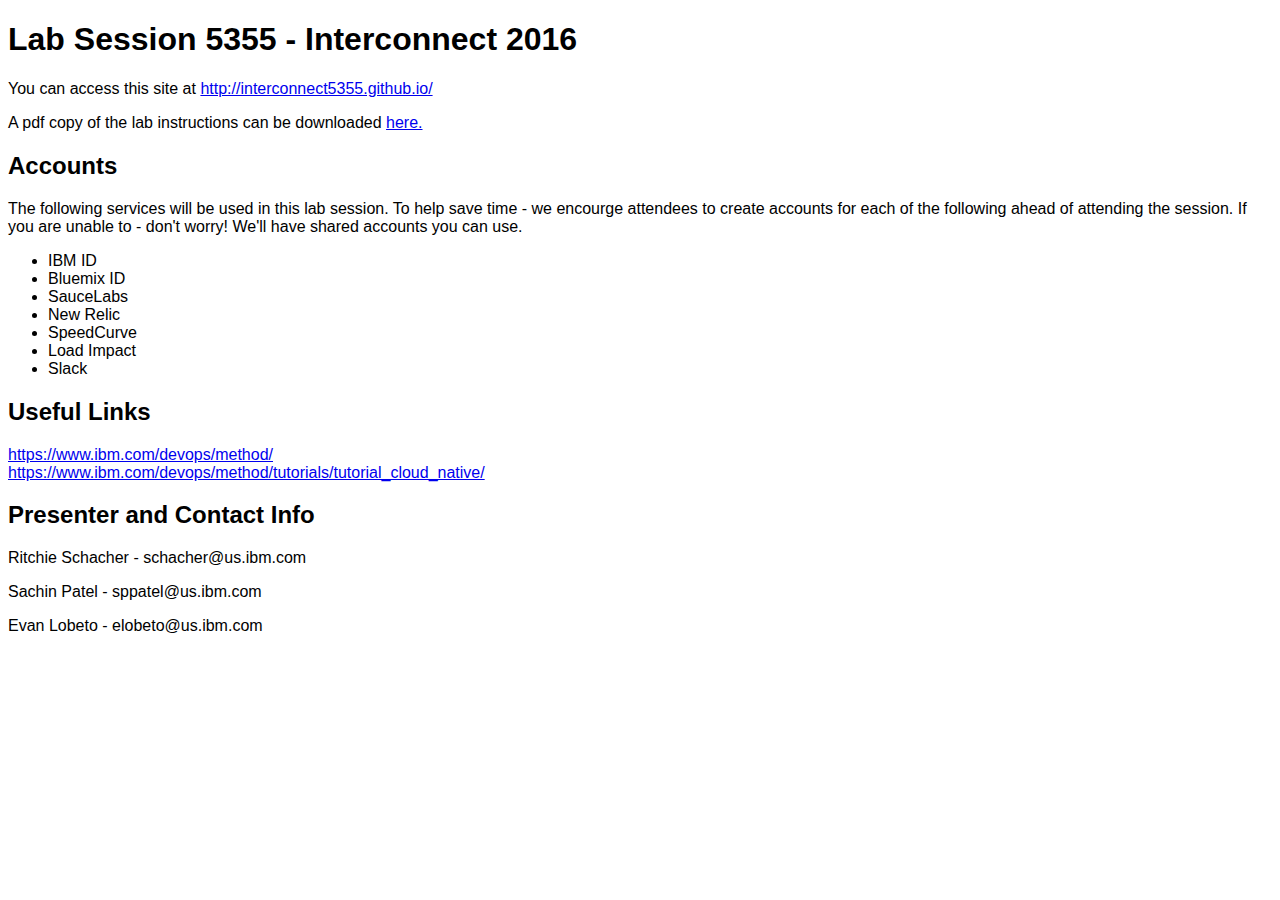
==== index.html @ 5e141772 "add Evan presenter" ====
<!DOCTYPE html>
<html>

<head>
    <title>Session 5355 - Interconnect 2016</title>
    <link rel="stylesheet" type="text/css" href="styles.css">
</head>

<body>

    <h1>Lab Session 5355 - Interconnect 2016</h1>

    <p>You can access this site at <a href="http://interconnect5355.github.io/">http://interconnect5355.github.io/</a></p>
    <p>A pdf copy of the lab instructions can be downloaded <a href="InterConnect2016_Session_5355.pdf">here.</a></p>

    <h2>Accounts</h2>
    <p>The following services will be used in this lab session. To help save time - we encourge attendees to create accounts for each of the following ahead of attending the session. If you are unable to - don't worry! We'll have shared accounts you can use.</p>
    <ul>
        <li>IBM ID</li>
        <li>Bluemix ID</li>
        <li>SauceLabs</li>
        <li>New Relic</li>
        <li>SpeedCurve</li>
        <li>Load Impact</li>
        <li>Slack</li>
    </ul>

    <h2 id="links">Useful Links</h2>
    <a href="https://www.ibm.com/devops/method/">https://www.ibm.com/devops/method/</a>
    <a href="https://www.ibm.com/devops/method/tutorials/tutorial_cloud_native/">https://www.ibm.com/devops/method/tutorials/tutorial_cloud_native/</a>

    <h2>Presenter and Contact Info</h2>
    <p>Ritchie Schacher - schacher@us.ibm.com</p>
    <p>Sachin Patel - sppatel@us.ibm.com</p>
    <p>Evan Lobeto - elobeto@us.ibm.com</p>

</body>

</html>
---- styles.css ----
body {
    font-family: sans-serif
}

#links ~ a {
    display: block;
}
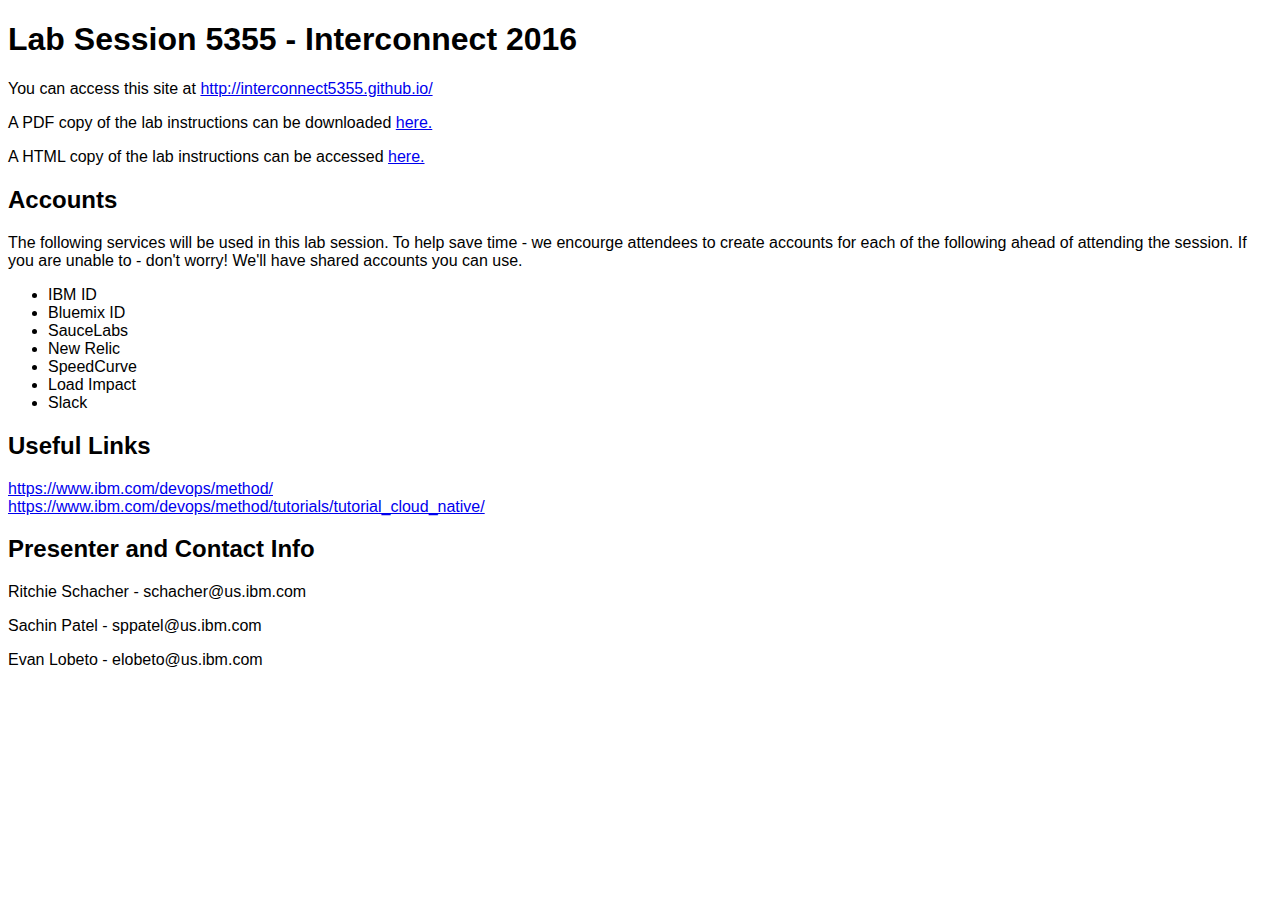
==== commit 475aac51: "update pdf and add html copy" ====
--- a/index.html
+++ b/index.html
@@ -11,7 +11,8 @@
     <h1>Lab Session 5355 - Interconnect 2016</h1>
 
     <p>You can access this site at <a href="http://interconnect5355.github.io/">http://interconnect5355.github.io/</a></p>
-    <p>A pdf copy of the lab instructions can be downloaded <a href="InterConnect2016_Session_5355.pdf">here.</a></p>
+    <p>A PDF copy of the lab instructions can be downloaded <a href="InterConnect2016_Session_5355.pdf">here.</a></p>
+    <p>A HTML copy of the lab instructions can be accessed <a href="lab/InterConnect2016_Session_5355.html">here.</a></p>
 
     <h2>Accounts</h2>
     <p>The following services will be used in this lab session. To help save time - we encourge attendees to create accounts for each of the following ahead of attending the session. If you are unable to - don't worry! We'll have shared accounts you can use.</p>
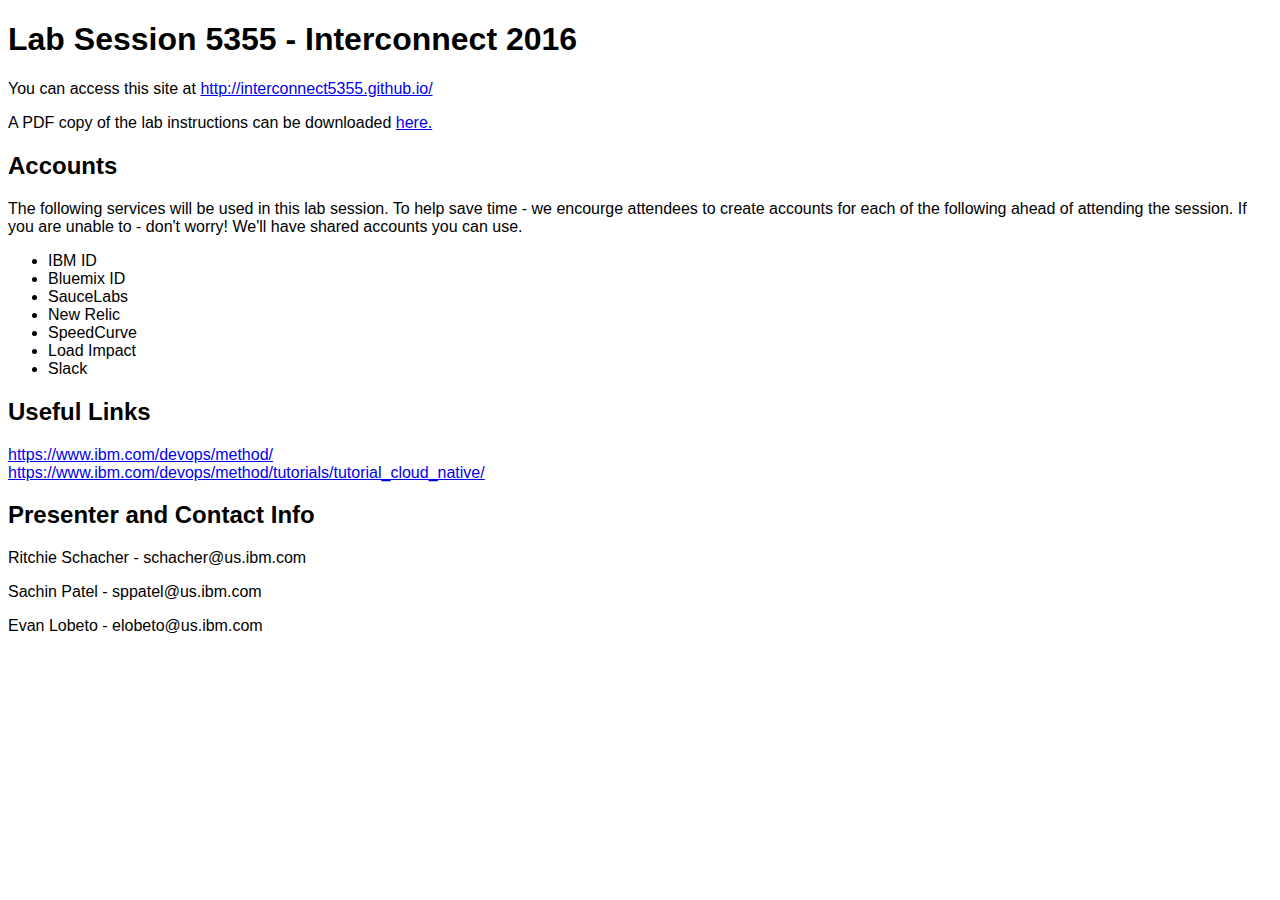
==== commit 096a57f3: "remove html copy" ====
--- a/index.html
+++ b/index.html
@@ -12,7 +12,7 @@
 
     <p>You can access this site at <a href="http://interconnect5355.github.io/">http://interconnect5355.github.io/</a></p>
     <p>A PDF copy of the lab instructions can be downloaded <a href="InterConnect2016_Session_5355.pdf">here.</a></p>
-    <p>A HTML copy of the lab instructions can be accessed <a href="lab/InterConnect2016_Session_5355.html">here.</a></p>
+    <!--<p>A HTML copy of the lab instructions can be accessed <a href="lab/InterConnect2016_Session_5355.html">here.</a></p>-->
 
     <h2>Accounts</h2>
     <p>The following services will be used in this lab session. To help save time - we encourge attendees to create accounts for each of the following ahead of attending the session. If you are unable to - don't worry! We'll have shared accounts you can use.</p>
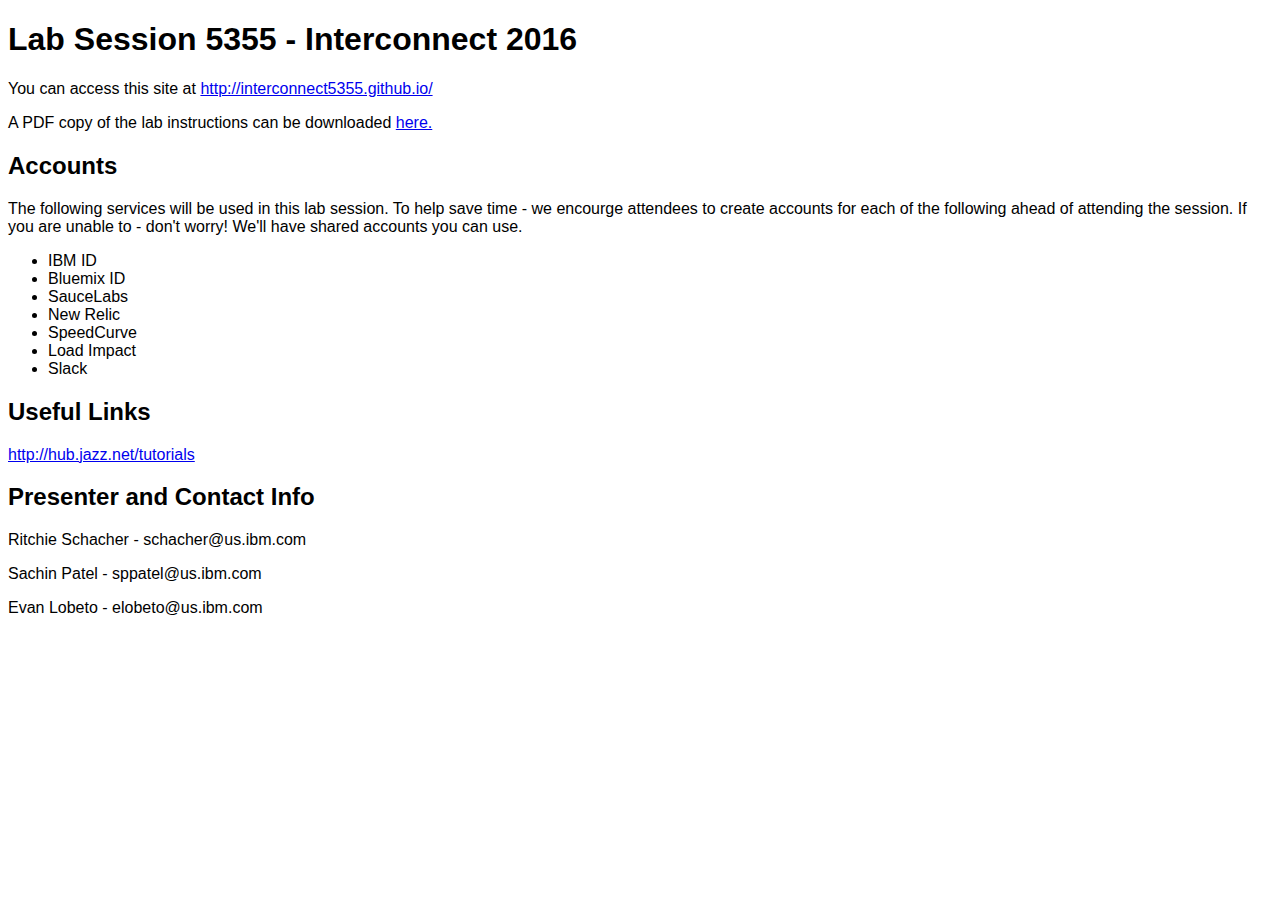
==== commit 6c687314: "change useful links" ====
--- a/index.html
+++ b/index.html
@@ -11,8 +11,12 @@
     <h1>Lab Session 5355 - Interconnect 2016</h1>
 
     <p>You can access this site at <a href="http://interconnect5355.github.io/">http://interconnect5355.github.io/</a></p>
+    
+    <!-- Uncomment for V1 -->
     <p>A PDF copy of the lab instructions can be downloaded <a href="InterConnect2016_Session_5355.pdf">here.</a></p>
-    <!--<p>A HTML copy of the lab instructions can be accessed <a href="lab/InterConnect2016_Session_5355.html">here.</a></p>-->
+    
+    <!-- Uncomment for V2 -->
+    <!--<p>A PDF copy of the lab instructions can be downloaded <a href="InterConnect2016_Session_5355_v2.pdf">here.</a></p>-->
 
     <h2>Accounts</h2>
     <p>The following services will be used in this lab session. To help save time - we encourge attendees to create accounts for each of the following ahead of attending the session. If you are unable to - don't worry! We'll have shared accounts you can use.</p>
@@ -27,8 +31,7 @@
     </ul>
 
     <h2 id="links">Useful Links</h2>
-    <a href="https://www.ibm.com/devops/method/">https://www.ibm.com/devops/method/</a>
-    <a href="https://www.ibm.com/devops/method/tutorials/tutorial_cloud_native/">https://www.ibm.com/devops/method/tutorials/tutorial_cloud_native/</a>
+    <a href="http://hub.jazz.net/tutorials">http://hub.jazz.net/tutorials</a>
 
     <h2>Presenter and Contact Info</h2>
     <p>Ritchie Schacher - schacher@us.ibm.com</p>
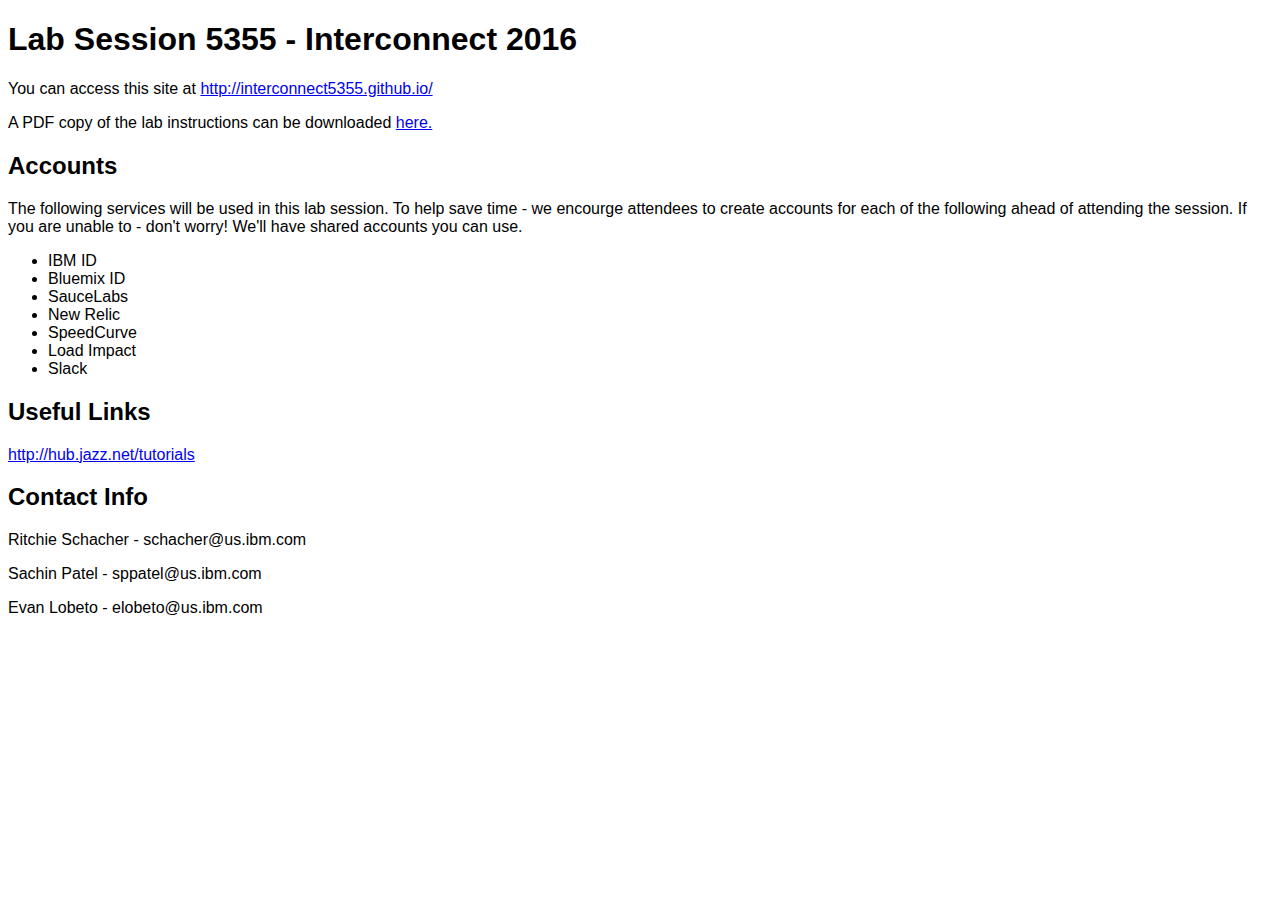
==== commit 9ee2d334: "change" ====
--- a/index.html
+++ b/index.html
@@ -33,7 +33,7 @@
     <h2 id="links">Useful Links</h2>
     <a href="http://hub.jazz.net/tutorials">http://hub.jazz.net/tutorials</a>
 
-    <h2>Presenter and Contact Info</h2>
+    <h2>Contact Info</h2>
     <p>Ritchie Schacher - schacher@us.ibm.com</p>
     <p>Sachin Patel - sppatel@us.ibm.com</p>
     <p>Evan Lobeto - elobeto@us.ibm.com</p>
